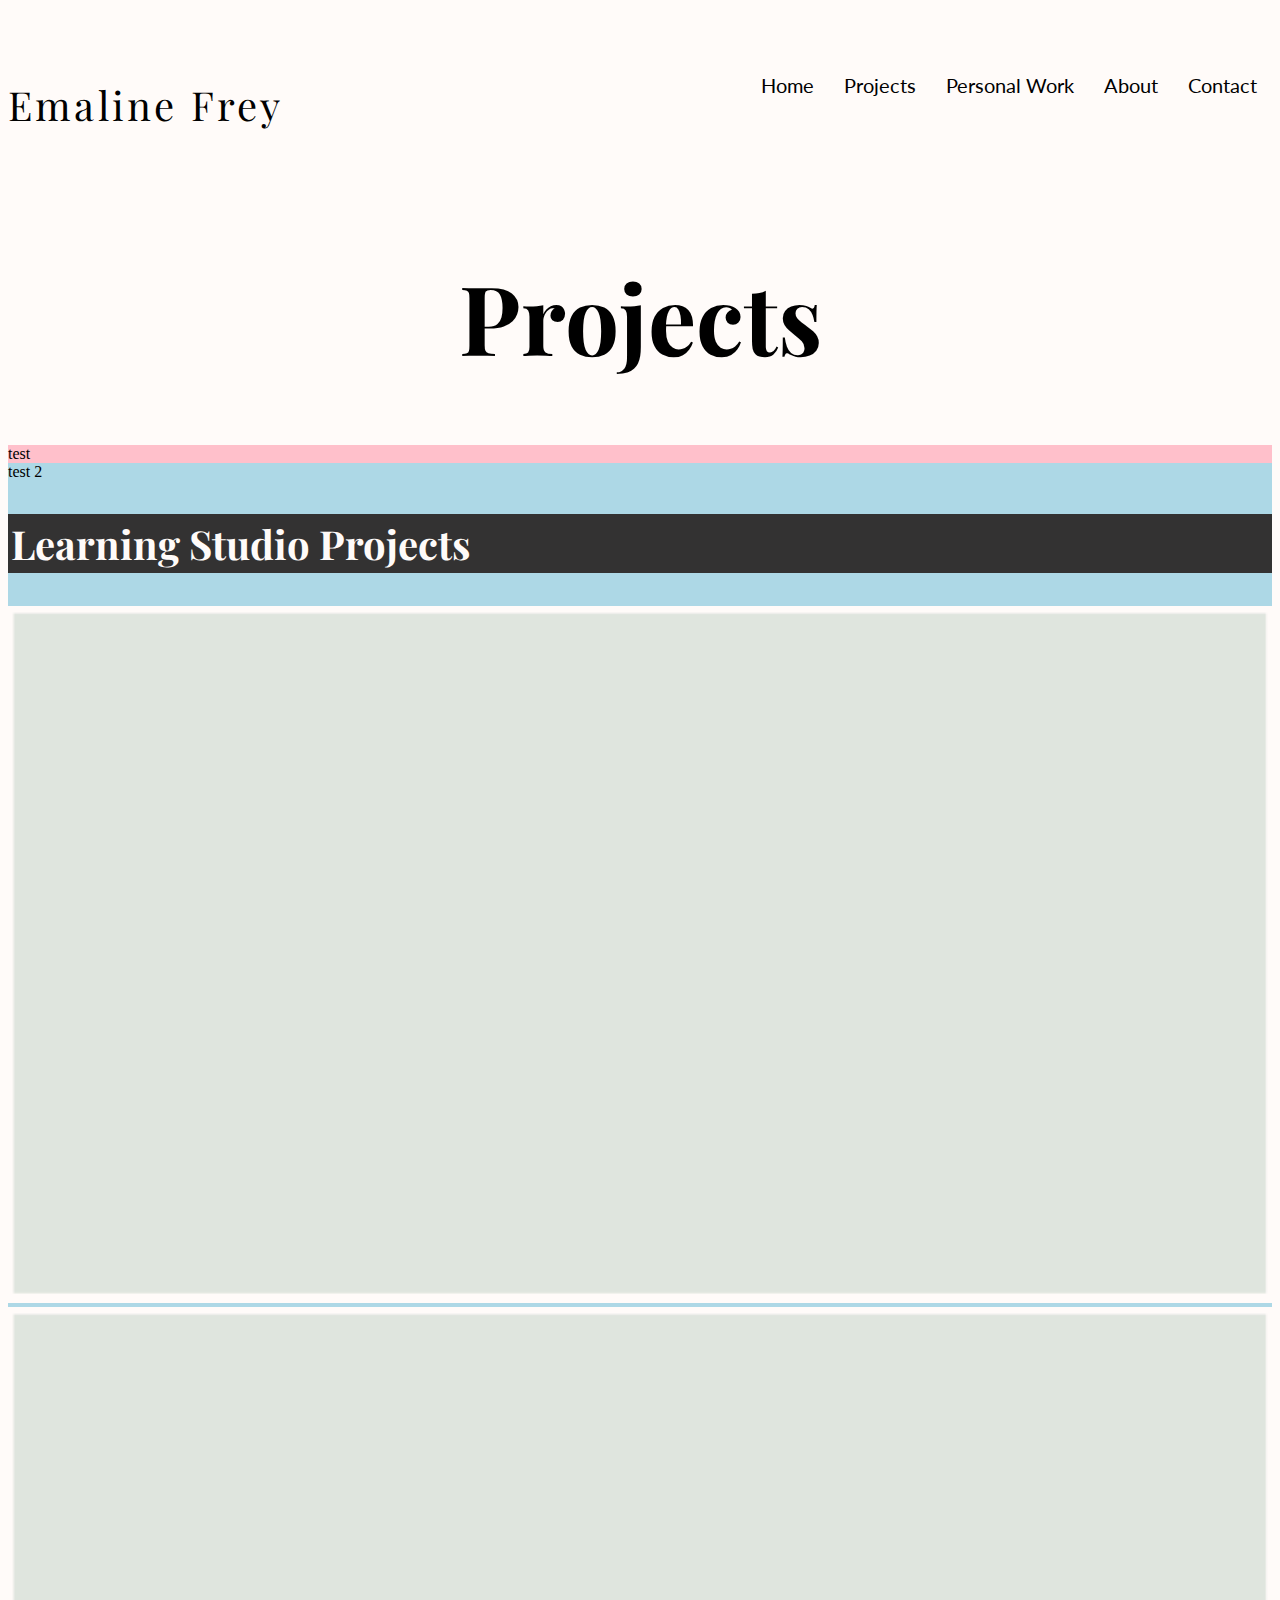
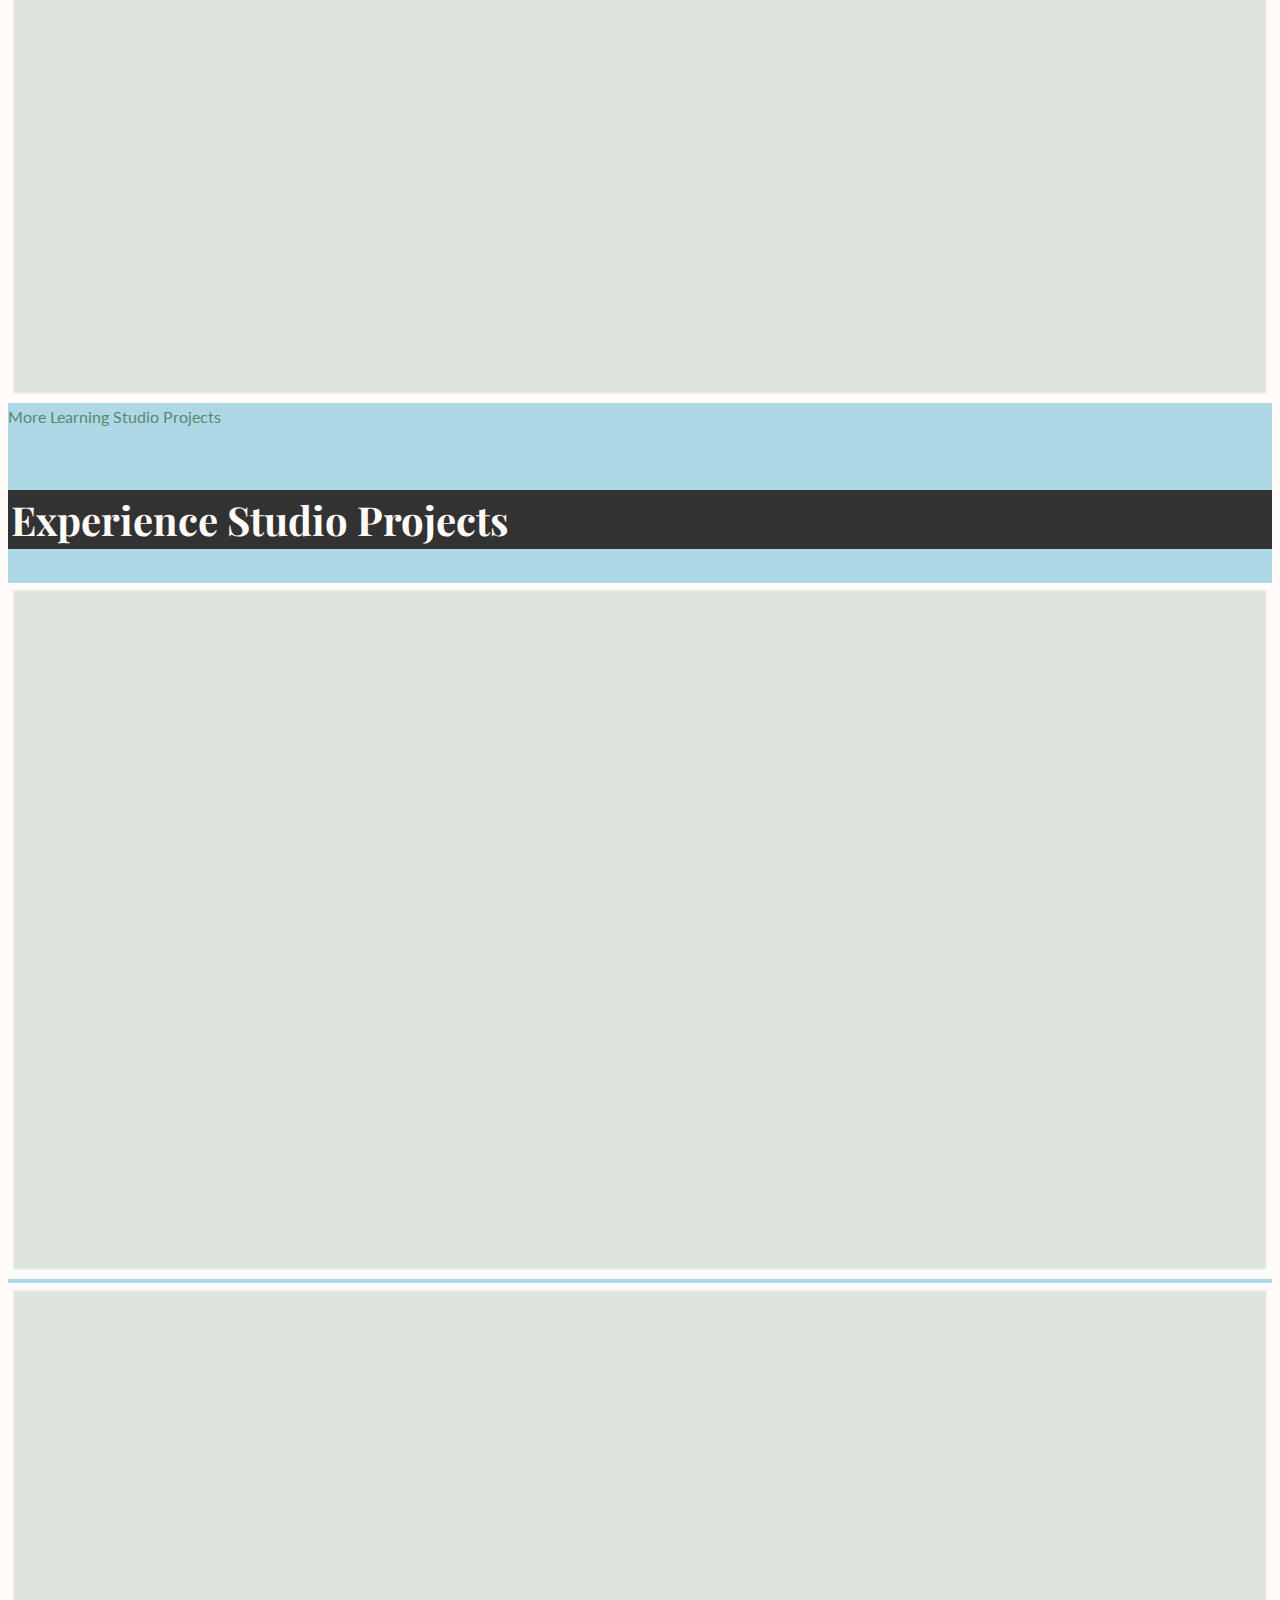
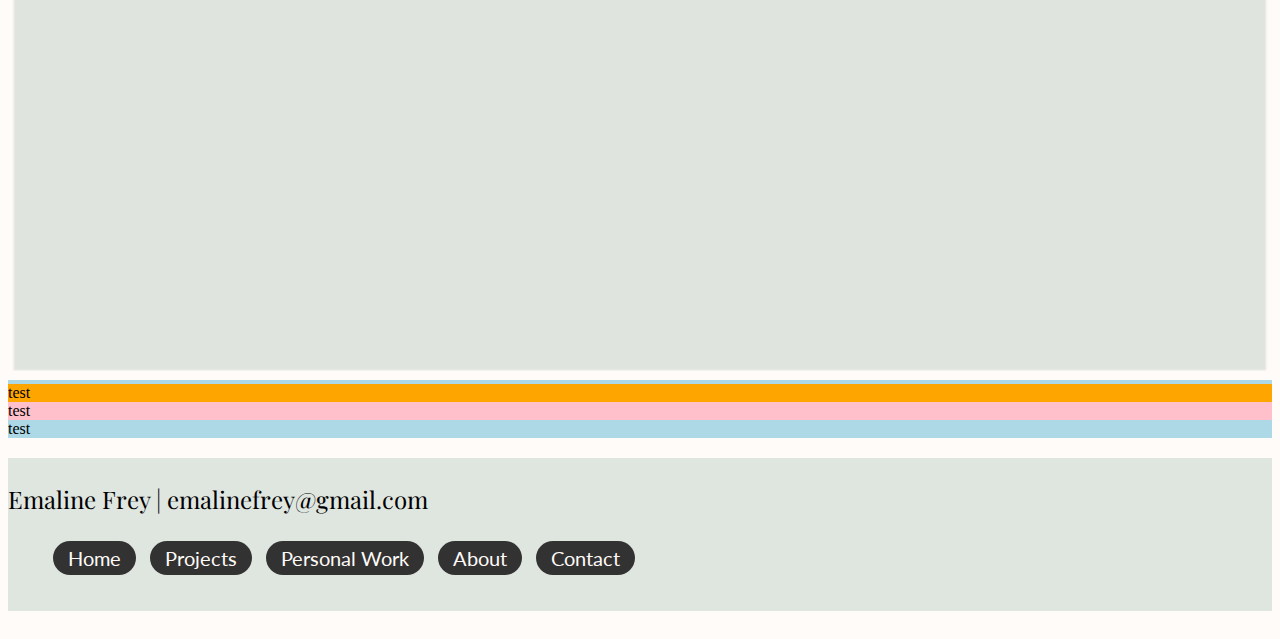
==== projects.html @ 146f3cfd "start on projects" ====
<!DOCTYPE html>
<html>
<head>
	<title>Page Title</title>
	<link rel="icon" type="image/x-icon" href="images/favicon.ico">
	
	<link href='https://fonts.googleapis.com/css?family=Playfair Display|Lato' rel='stylesheet'>
	<meta charset="utf-8">
    <meta name="viewport" content="width=device-width, initial-scale=1">
    <title>Bootstrap demo</title>
    <link href="https://cdn.jsdelivr.net/npm/bootstrap@5.3.2/dist/css/bootstrap.min.css" rel="stylesheet" integrity="sha384-T3c6CoIi6uLrA9TneNEoa7RxnatzjcDSCmG1MXxSR1GAsXEV/Dwwykc2MPK8M2HN" crossorigin="anonymous">
    <link rel="stylesheet" href="stylesheet.css">
</head>
<body>

<header> 
	<div class="container text-center">
  		<div class="row">
  			<div class="col-1"></div>
    		<div class="col-3">
				<a href="index.html"><p class="nav-ef">Emaline Frey</p></a>
			</div>
			<div class="col-7" id="nav-list">
				<ul>
					<li class="nav-text"> <a class="nav-link" href="contact.html">Contact</a></li>

					<li class="nav-text"> <a class="nav-link" href="about.html">About</a></li>

					<li class="nav-text"> <a class="nav-link" href="personal-work.html">Personal Work</a></li>

					<li class="nav-text"> <a class="nav-link" href="projects.html">Projects</a></li>

					<li class="nav-text"> <a class="nav-link"href="index.html">Home</a></li>
				</ul>
			<div class="col-1"></div>
			</div>
		</div>
	</div>
</header>

<h1>Projects</h1>
<div>
	<div class="container" id="project-list">
		<div class="row">
			<div class="col-1" id="red">test</div>
			<div class="col-6" id="blue">test 2
				<h2>Learning Studio Projects</h2>
				<a href="url"><img src="images/blank.png" class="p-img"></a>
				<a href="url"><img src="images/blank.png"class="p-img"></a>
				<a href="url" class="green-link" style="padding-bottom: 20px;">More Learning Studio Projects</a>
				<div class="project-spacer"></div>

				<h2>Experience Studio Projects</h2>
				<a href="url"><img src="images/blank.png" class="p-img"></a>
				<a href="url"><img src="images/blank.png"class="p-img"></a>










			</div>
			<div class="col-1" id="orange">test</div>
			<div class="col-3" id="red">test</div>
			<div class="col-1" id="blue">test</div>
		</div>
	</div>
	
</div>


<footer>
	<div class="container text-center" id="home-page-box">
  		<div class="row">
  			<div class="col-1"></div>
  			<div class="col-10" id="footer-top-bottom"></div>
  			<div class="col-1"></div>
  		</div>
  		<div class="row">
  			<div class="col-1"></div>
  			<div class="col-1" class="footer-space"></div>
  			<div class="col-8" id="footer-h">Emaline Frey | emalinefrey@gmail.com</div>
  			<div class="col-1" class="footer-space"></div>
  			<div class="col-1"></div>
  		</div>
  		<div class="row">
  			<div class="col-1"></div>
  			<div class="col-2" id="footer-space"></div>
  			<div class="col-6" id="footer-ul">
  				<ul>
					<li class="footer-text"> <a class="footer-link"href="index.html">Home</a></li>

					<li class="footer-text"> <a class="footer-link" href="projects.html">Projects</a></li>

					<li class="footer-text"> <a class="footer-link" href="personal-work.html">Personal Work</a></li>

					<li class="footer-text"> <a class="footer-link" href="about.html">About</a></li>

					<li class="footer-text"> <a class="footer-link" href="contact.html">Contact</a></li>
				</ul>
  			</div>
  			<div class="col-2" id="footer-space"></div>
  			<div class="col-1"></div>
  		</div>
  		<div class="row">
  			<div class="col-1"></div>
  			<div class="col-10" id="footer-top-bottom"></div>
  			<div class="col-1"></div>
  		</div>
  	</div>
</footer>


</body>
</html>
---- stylesheet.css ----
/* -------------------------Colors --------------------
	#FFFBF9 : Background
	#333232 : Dark grey accent
	#DFE5DF : light green
	#C0CBC0 : mid green
	#5B866F : Dark Green 
	-----------------------------------------------------*/ 

body{
	background-color: #FFFBF9;}

h1{
	font-size: 96px;
	font-family: 'Playfair Display';
	text-align: center;
}
h2{
	background-color: #333232;
	padding: 3px;
	font-size: 40px;
	font-family: 'Playfair Display';
	color: #FFFBF9;
}

p{}

a{
	text-decoration: none;
	color: inherit;}

#red{
	background-color: pink;
}
#blue{
	background-color: lightblue;
}
#orange{
	background-color: orange;
}

/* ------------------------Nav bar----------------------- */
.nav-ef{
	font-family: 'Playfair Display';font-size: 40px;
	letter-spacing: .2rem;
	float: left;}
#nav-list{
	padding: 10px 0px;
	font-size: 20px;
	font-family: 'Lato'}
.nav-text{
	font-size: 20px;
	float: right;
	list-style-type: none;}
a.nav-link{
	font-size: 20px;
	padding: 5px 15px;
	float: right;}
a.nav-link:hover{
	font-size: 20px;
	background-color: #C0CBC0;}
header{
	padding: 30px 0px 30px 0px;
	height: 120px;}

/* -----------------box on the home page---------------*/
#home-page-box{
	background-color: #DFE5DF;
}
#home-page-box-h {
	font-size: 64px;
	font-family: 'Playfair Display';
	text-align: center;
	padding: 0px 60px;}
#home-page-box-p {
	font-size: 24px;
	font-family: 'Lato';
	text-align: center;
	padding-top: 50px;}
#home-page-box-top{
	height: 170px;}
/* ------------------Footer------------------------------*/
footer{
	padding: 20px 0px;
}

/*test*/
#footer-h{
	background-color: #DFE5DF;
	font-size: 24px;
	font-family: 'Playfair Display';
	padding-top: 5px;
}
#footer-ul{
	padding: 10px 30px 0px 0px;
	
}
/*padding: 5px 133.5px;*/

.footer-link{
	background-color: #DFE5DF;

}
#footer-space{
	background-color: #DFE5DF;
	
}

.footer-text{
	list-style-type: none;
	
	background-color: #333232;
	padding: 5px 15px 5px 15px;
	margin: 0px 5px 0px 5px;
	border-radius: 20px;
	font-family: 'Lato';
	font-size: 20px;
	display: inline-block;
}

.footer-link{
	background-color: #333232;
	color: #FFFBF9;
}

#footer-top-bottom{
	height: 20px;
}

/*------------------------Projects--------------------*/
.sticky {
  position: fixed;
  top: 0;
  width: 100%
}

.p-img{
	width: 100%;
}
.p-imgc{
  max-width: 630px;
  margin: auto;
  border: 3px solid #73AD21;
}
a.green-link{
	color: #5B866F;
	text-decoration: none;
	font-family: 'Lato';
}
a.green-link:hover{
	text-decoration: underline;
}

.project-spacer{
	height: 30px;
}
/*------------------Contact------------------------------*/
a#linkedin{
	color: #5B866F;
	text-decoration: none;
}

a#linkedin:hover{
	text-decoration: underline;
}

.contact-spacer{
	height: 0px;
}

#contact-page-box-h{
	font-size: 96px;
	font-family: 'Playfair Display';
}
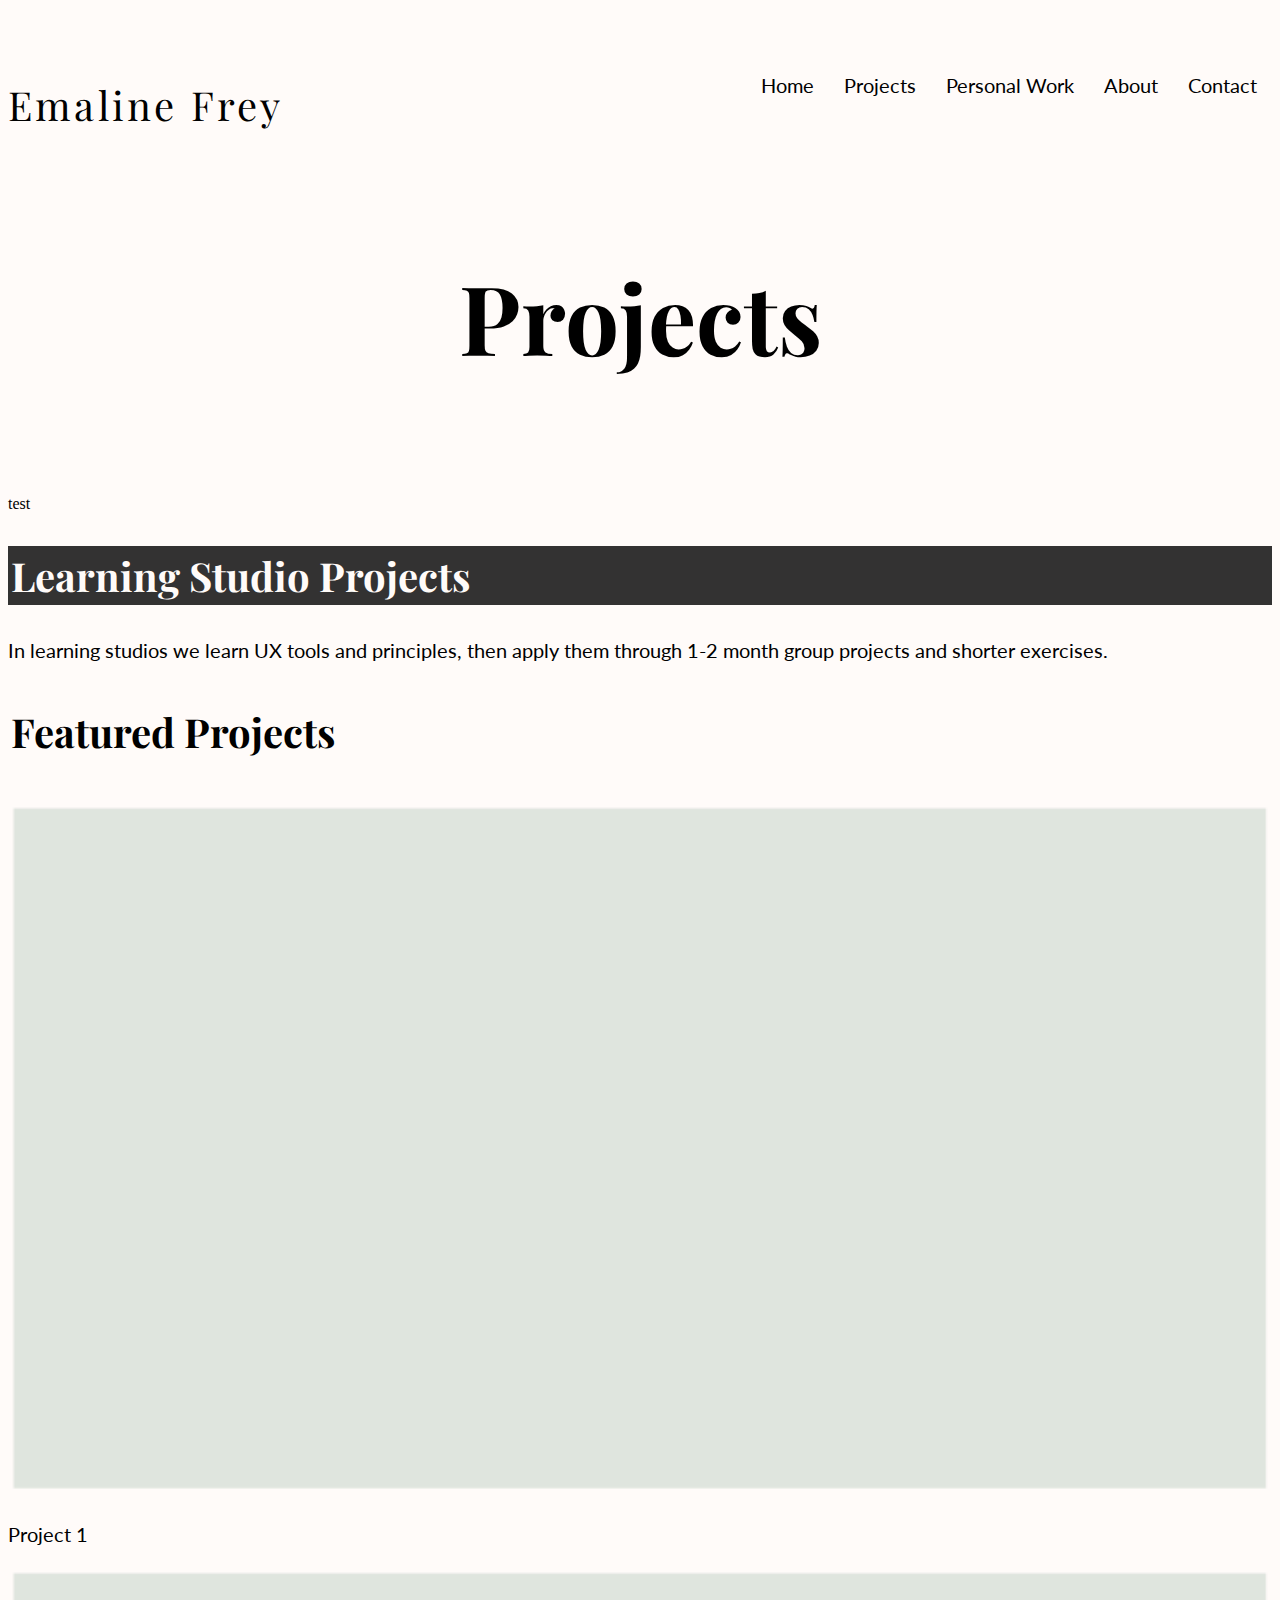
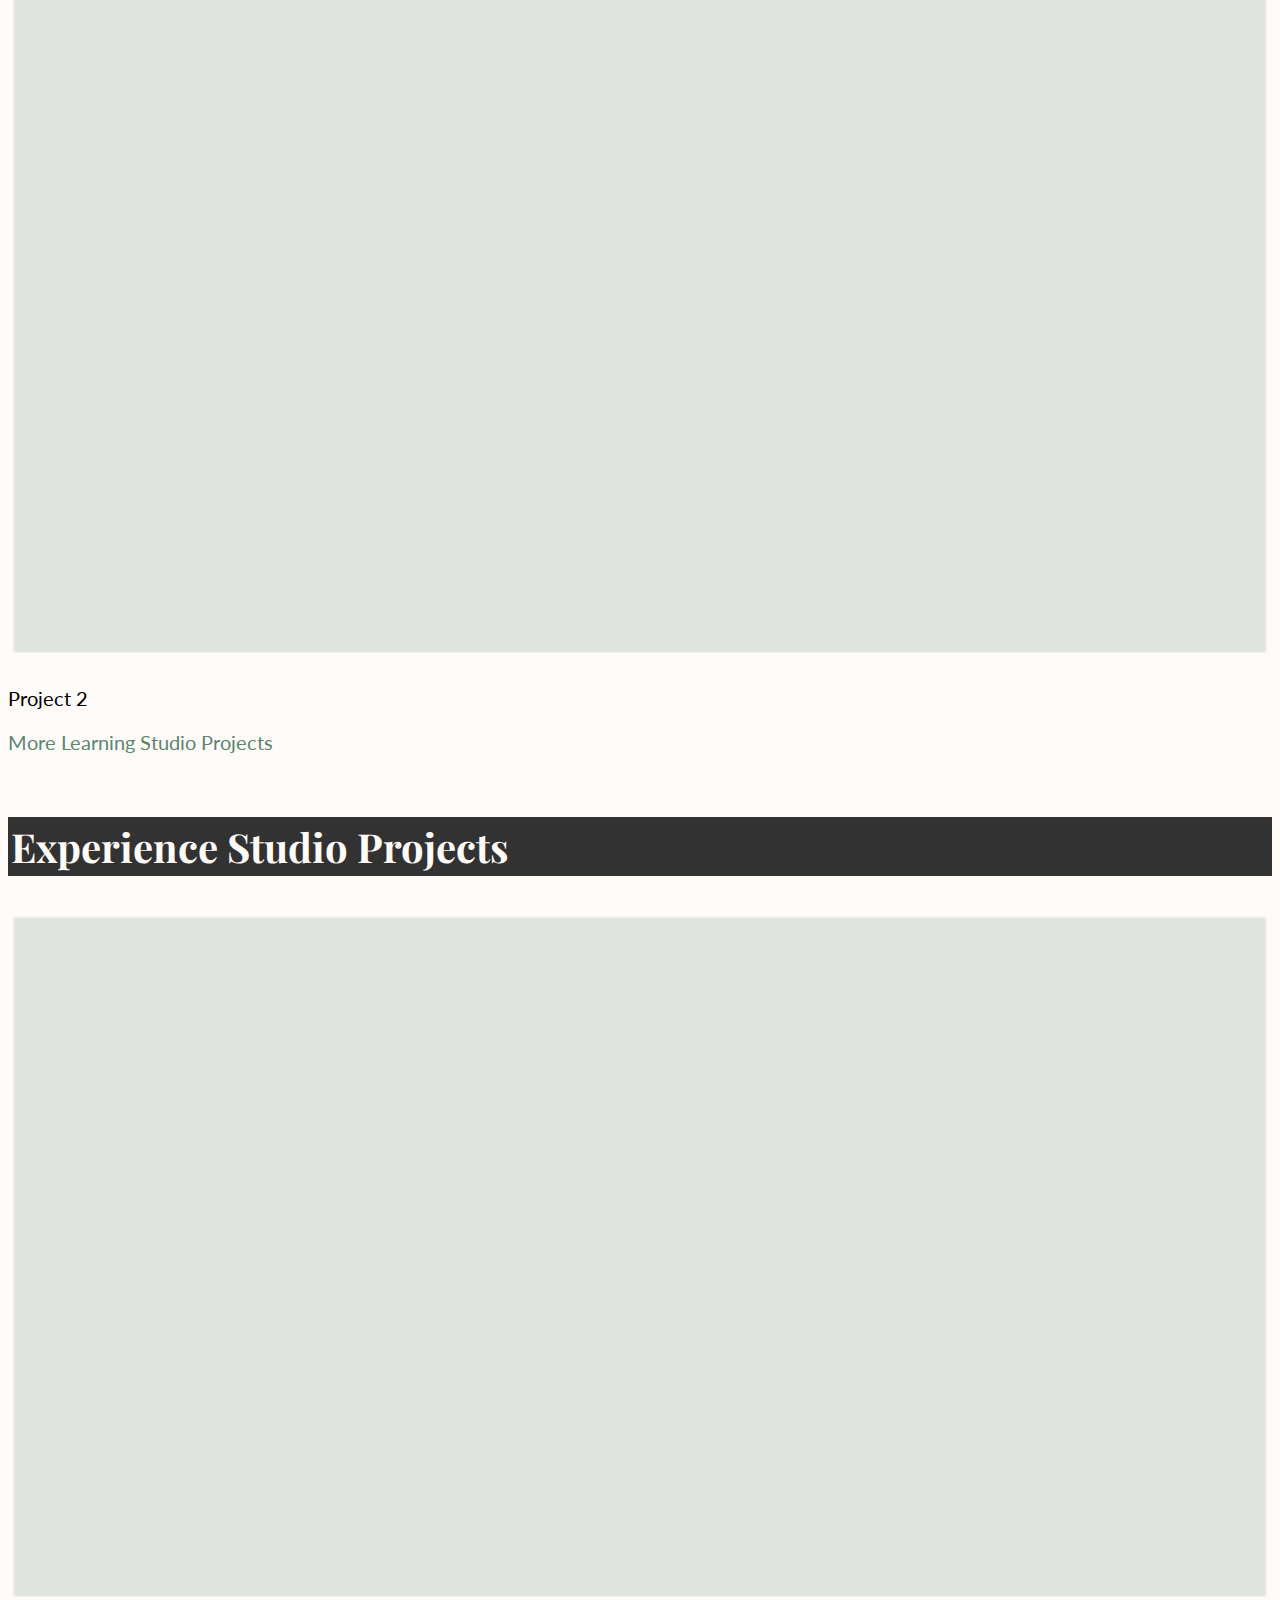
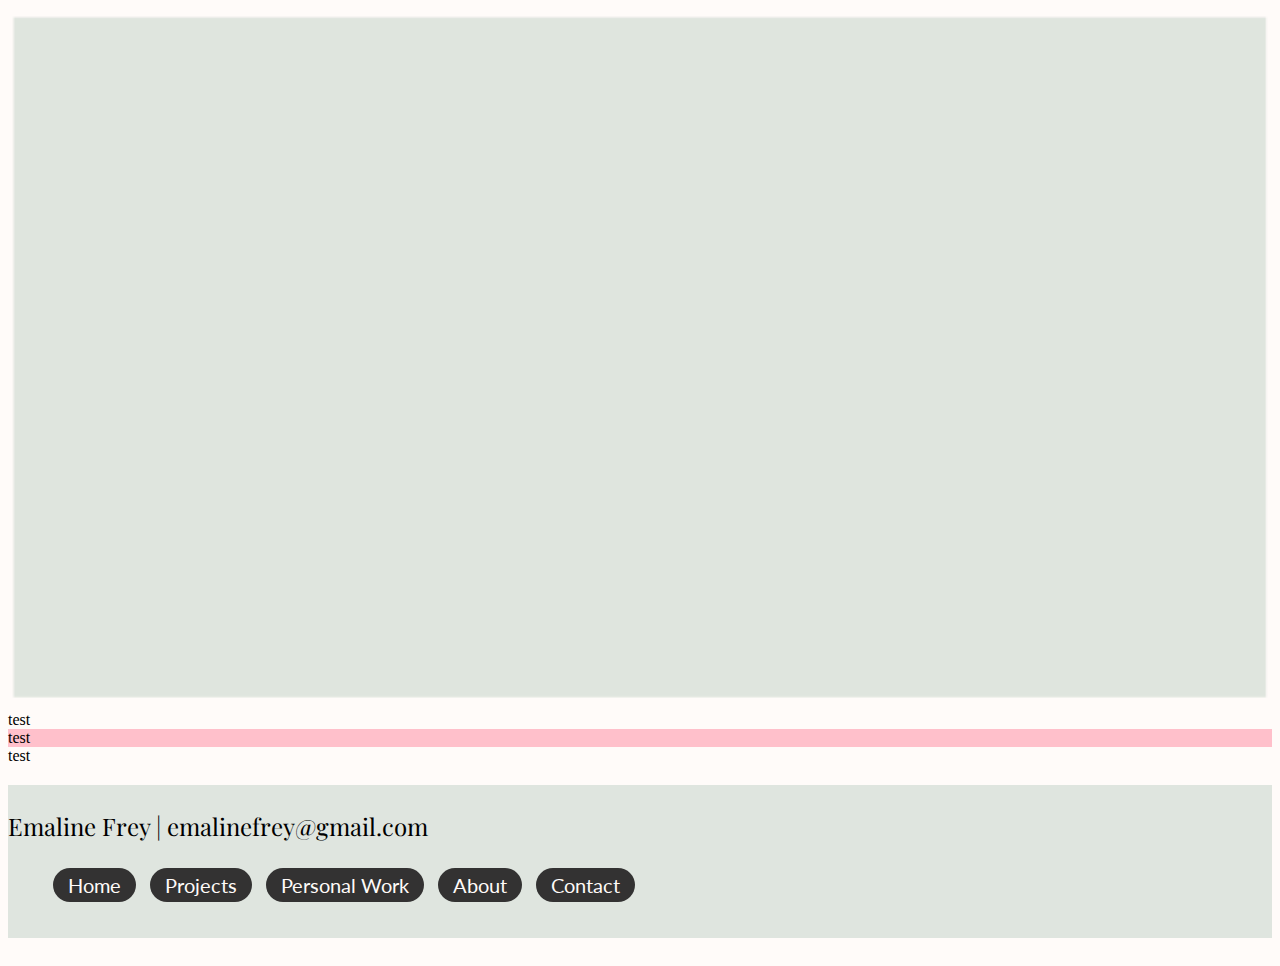
==== commit d2dc078c: "more project stuff" ====
--- a/projects.html
+++ b/projects.html
@@ -42,13 +42,23 @@
 <div>
 	<div class="container" id="project-list">
 		<div class="row">
-			<div class="col-1" id="red">test</div>
-			<div class="col-6" id="blue">test 2
+			<div class="col-1">test</div>
+			<div class="col-6" >
 				<h2>Learning Studio Projects</h2>
-				<a href="url"><img src="images/blank.png" class="p-img"></a>
-				<a href="url"><img src="images/blank.png"class="p-img"></a>
-				<a href="url" class="green-link" style="padding-bottom: 20px;">More Learning Studio Projects</a>
-				<div class="project-spacer"></div>
+				<p>In learning studios we learn UX tools and principles, then apply them through 1-2 month group projects and shorter exercises.</p>
+				<h3>Featured Projects</h3>
+				<div>
+					<div>
+						<a href="url"><img src="images/blank.png" class="p-img"></a>
+						<p>Project 1</p>
+					</div>
+					<div>
+						<a href="url"><img src="images/blank.png"class="p-img"></a>
+						<p>Project 2</p>
+					</div>
+					<a href="url" class="green-link" style="padding-bottom: 20px;">More Learning Studio Projects</a>
+					<div class="project-spacer"></div>
+				</div>
 
 				<h2>Experience Studio Projects</h2>
 				<a href="url"><img src="images/blank.png" class="p-img"></a>
@@ -64,9 +74,9 @@
 
 
 			</div>
-			<div class="col-1" id="orange">test</div>
+			<div class="col-1" i>test</div>
 			<div class="col-3" id="red">test</div>
-			<div class="col-1" id="blue">test</div>
+			<div class="col-1" >test</div>
 		</div>
 	</div>
 	
--- a/stylesheet.css
+++ b/stylesheet.css
@@ -13,6 +13,7 @@
 	font-size: 96px;
 	font-family: 'Playfair Display';
 	text-align: center;
+	padding: 0px 0px 50px;
 }
 h2{
 	background-color: #333232;
@@ -21,8 +22,17 @@
 	font-family: 'Playfair Display';
 	color: #FFFBF9;
 }
+h3{
+	padding: 3px;
+	font-size: 40px;
+	font-family: 'Playfair Display';
+}
 
-p{}
+p{
+	font-size: 20px;
+	font-family: 'Lato';
+	text-align: left;
+}
 
 a{
 	text-decoration: none;
@@ -145,6 +155,7 @@
 	color: #5B866F;
 	text-decoration: none;
 	font-family: 'Lato';
+	font-size: 20px;
 }
 a.green-link:hover{
 	text-decoration: underline;
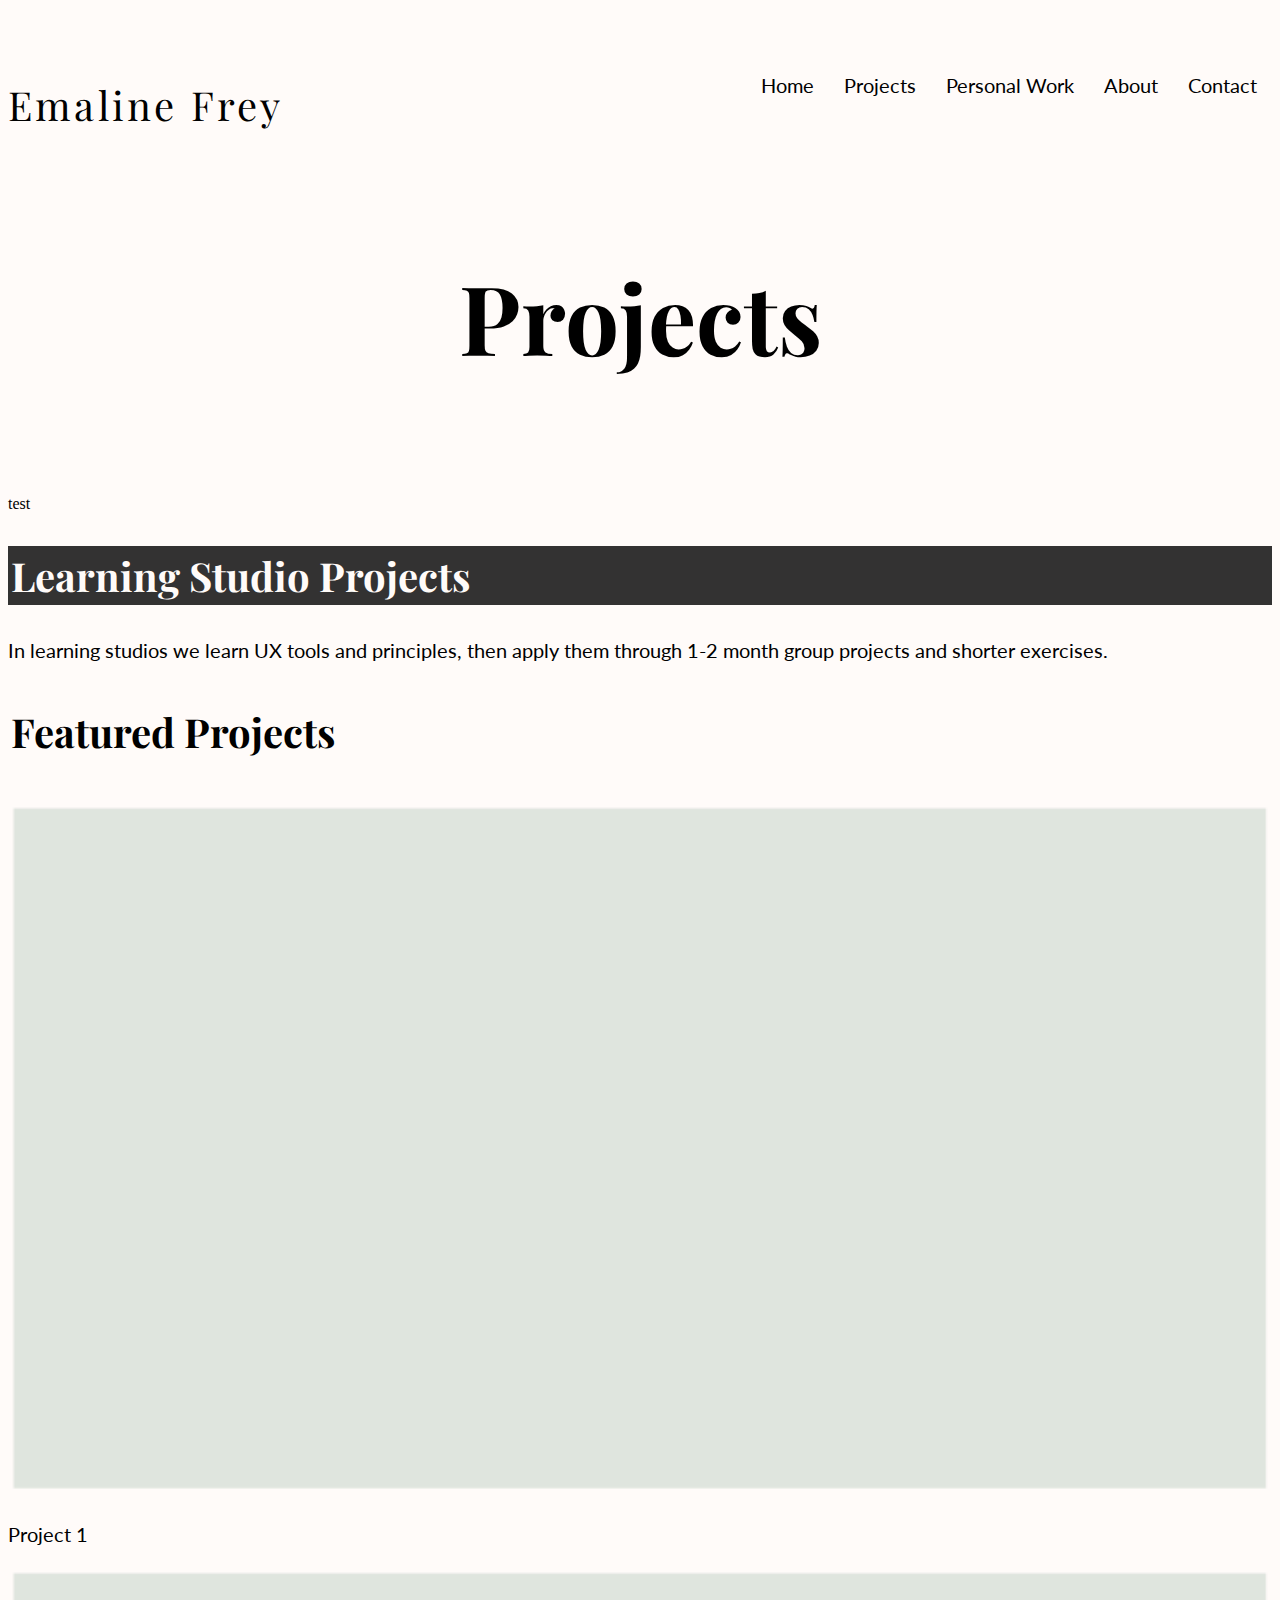
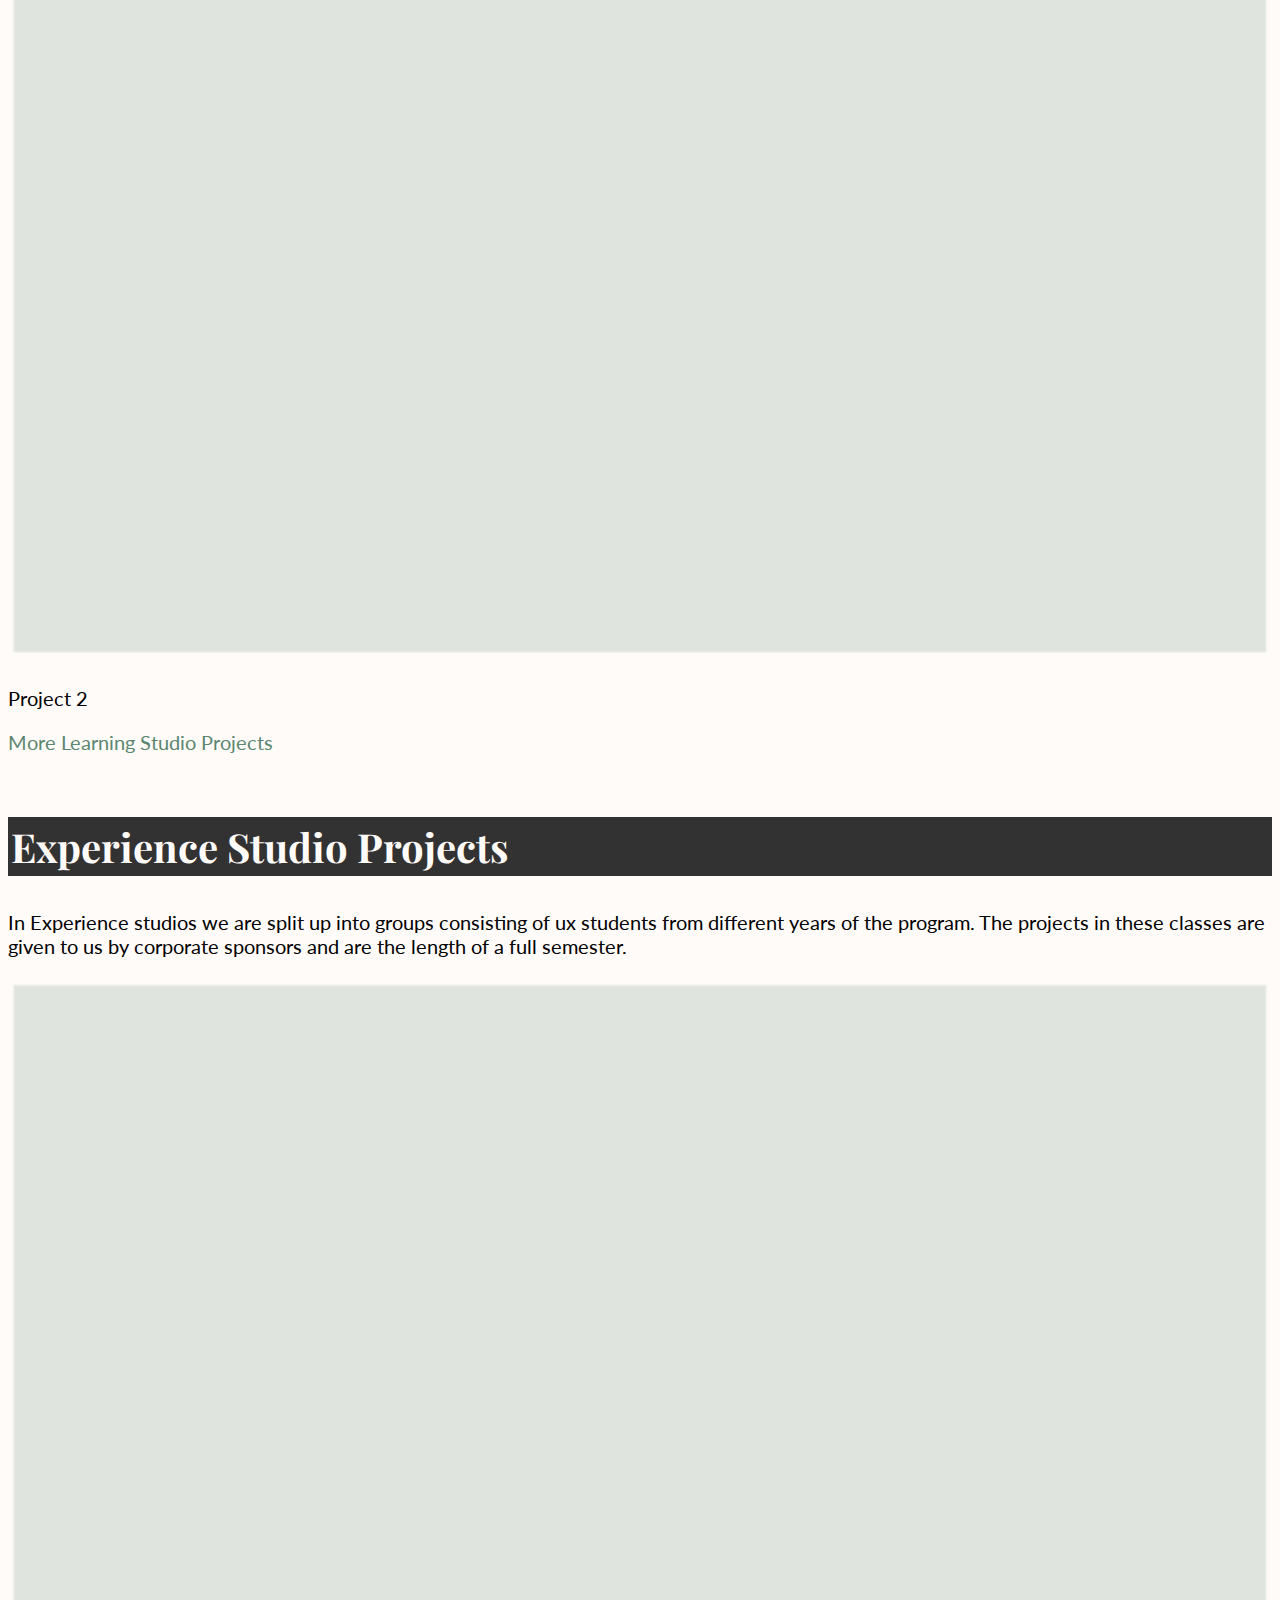
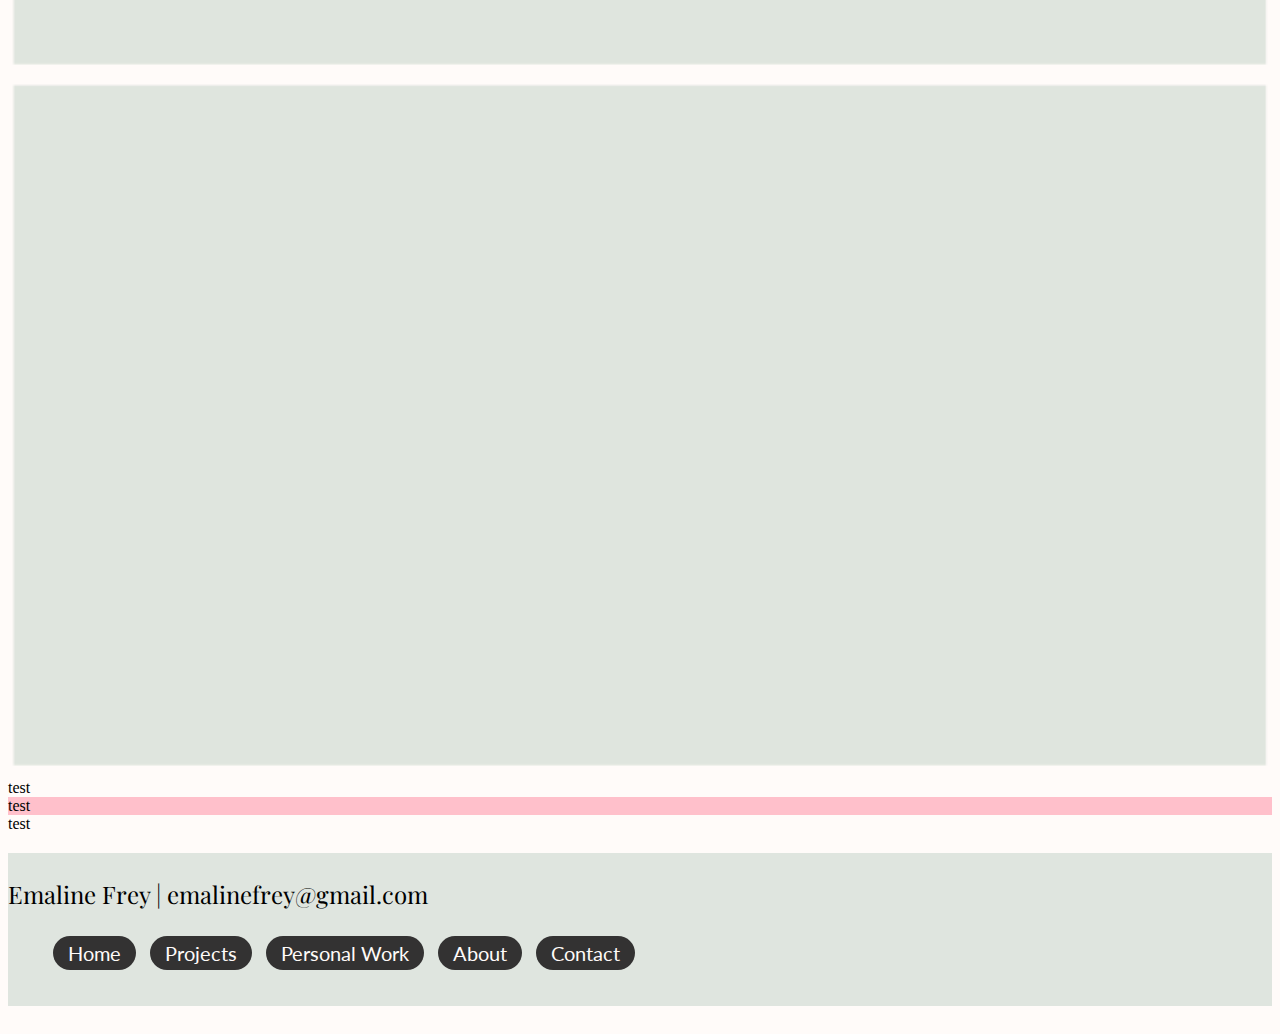
==== commit 2799f620: "made email in footer a link" ====
--- a/projects.html
+++ b/projects.html
@@ -44,7 +44,7 @@
 		<div class="row">
 			<div class="col-1">test</div>
 			<div class="col-6" >
-				<h2>Learning Studio Projects</h2>
+				<h2 id="grey-bkg">Learning Studio Projects</h2>
 				<p>In learning studios we learn UX tools and principles, then apply them through 1-2 month group projects and shorter exercises.</p>
 				<h3>Featured Projects</h3>
 				<div>
@@ -61,6 +61,7 @@
 				</div>
 
 				<h2>Experience Studio Projects</h2>
+				<p>In Experience studios we are split up into groups consisting of ux students from different years of the program. The projects in these classes are given to us by corporate sponsors and are the length of a full semester.</p>
 				<a href="url"><img src="images/blank.png" class="p-img"></a>
 				<a href="url"><img src="images/blank.png"class="p-img"></a>
 
@@ -93,7 +94,7 @@
   		<div class="row">
   			<div class="col-1"></div>
   			<div class="col-1" class="footer-space"></div>
-  			<div class="col-8" id="footer-h">Emaline Frey | emalinefrey@gmail.com</div>
+  			<div class="col-8" id="footer-h">Emaline Frey | <a class="ul" href="mailto: emalinefrey@gmail.com">emalinefrey@gmail.com</a></div>
   			<div class="col-1" class="footer-space"></div>
   			<div class="col-1"></div>
   		</div>
--- a/stylesheet.css
+++ b/stylesheet.css
@@ -22,6 +22,7 @@
 	font-family: 'Playfair Display';
 	color: #FFFBF9;
 }
+
 h3{
 	padding: 3px;
 	font-size: 40px;
@@ -46,6 +47,10 @@
 }
 #orange{
 	background-color: orange;
+}
+
+a.ul:hover{
+	text-decoration: underline;
 }
 
 /* ------------------------Nav bar----------------------- */
@@ -80,7 +85,8 @@
 	font-size: 64px;
 	font-family: 'Playfair Display';
 	text-align: center;
-	padding: 0px 60px;}
+	padding: 0px 60px;
+	color: black;}
 #home-page-box-p {
 	font-size: 24px;
 	font-family: 'Lato';
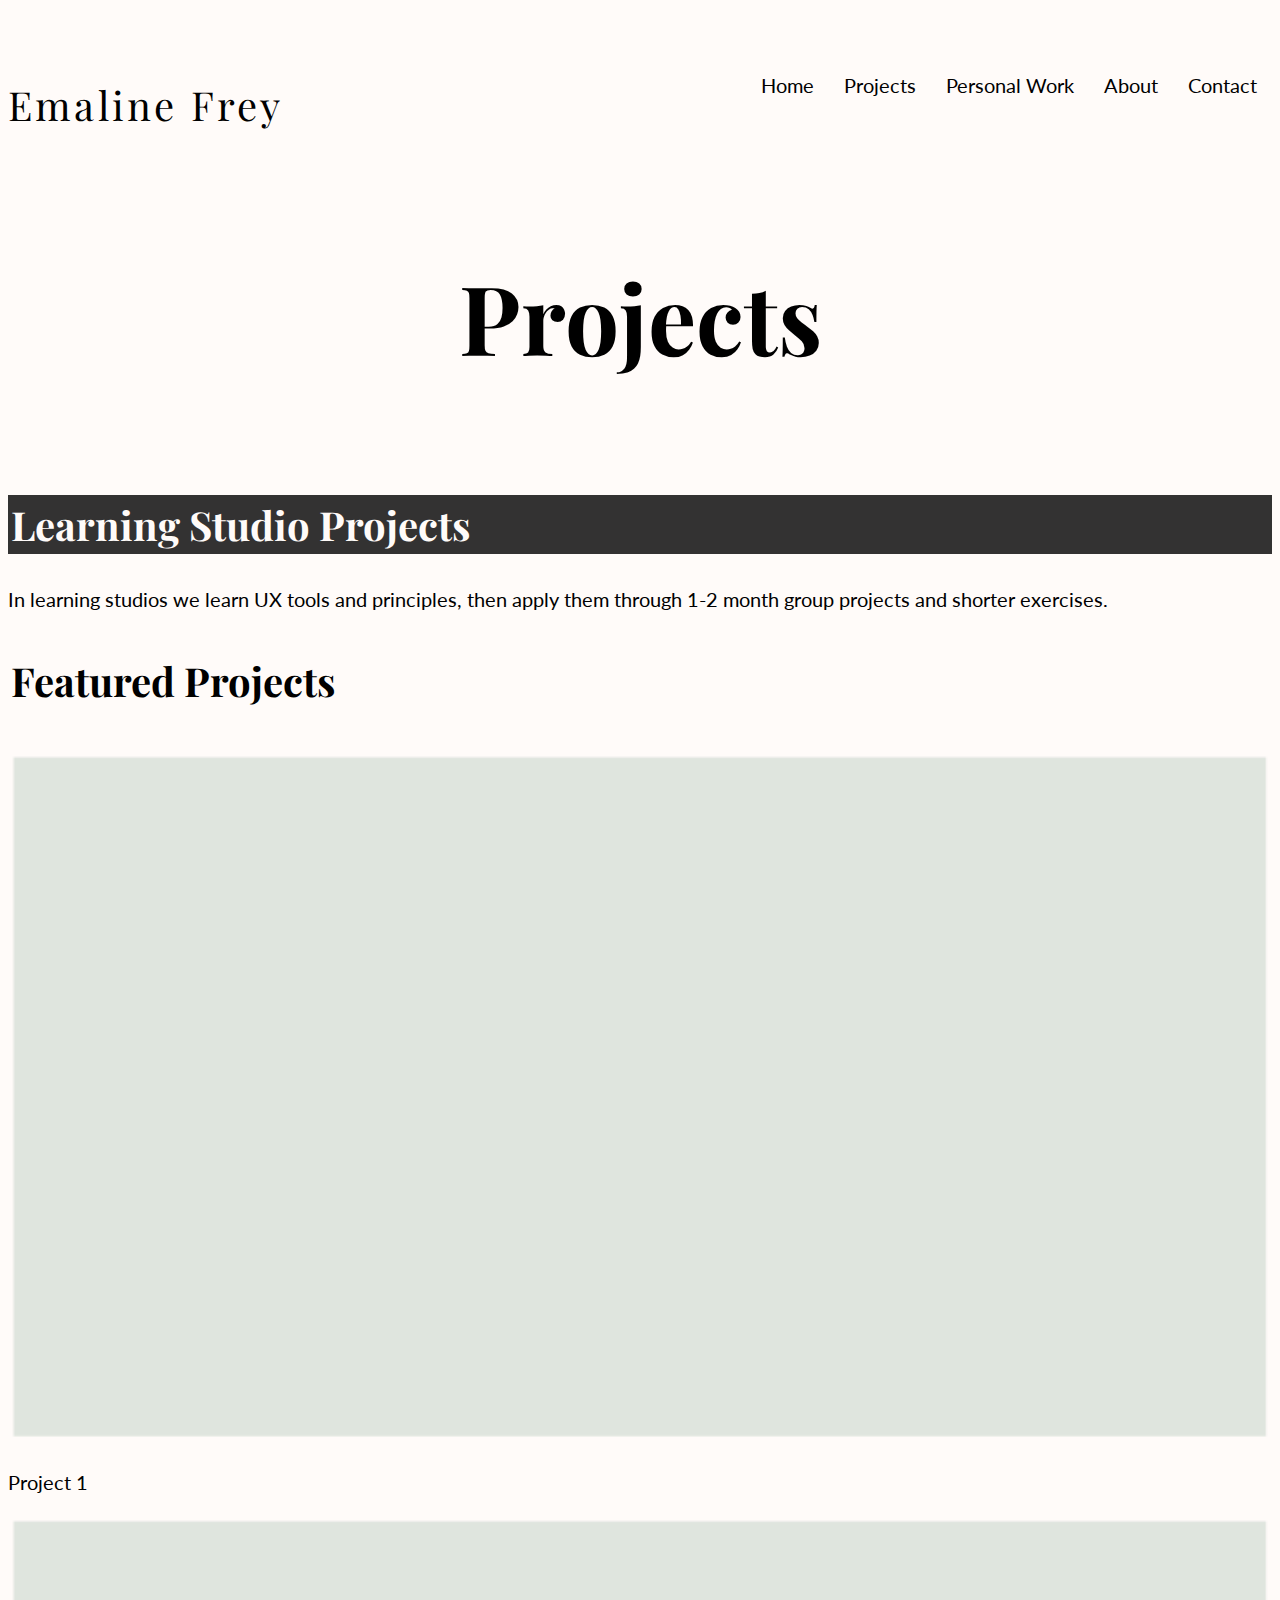
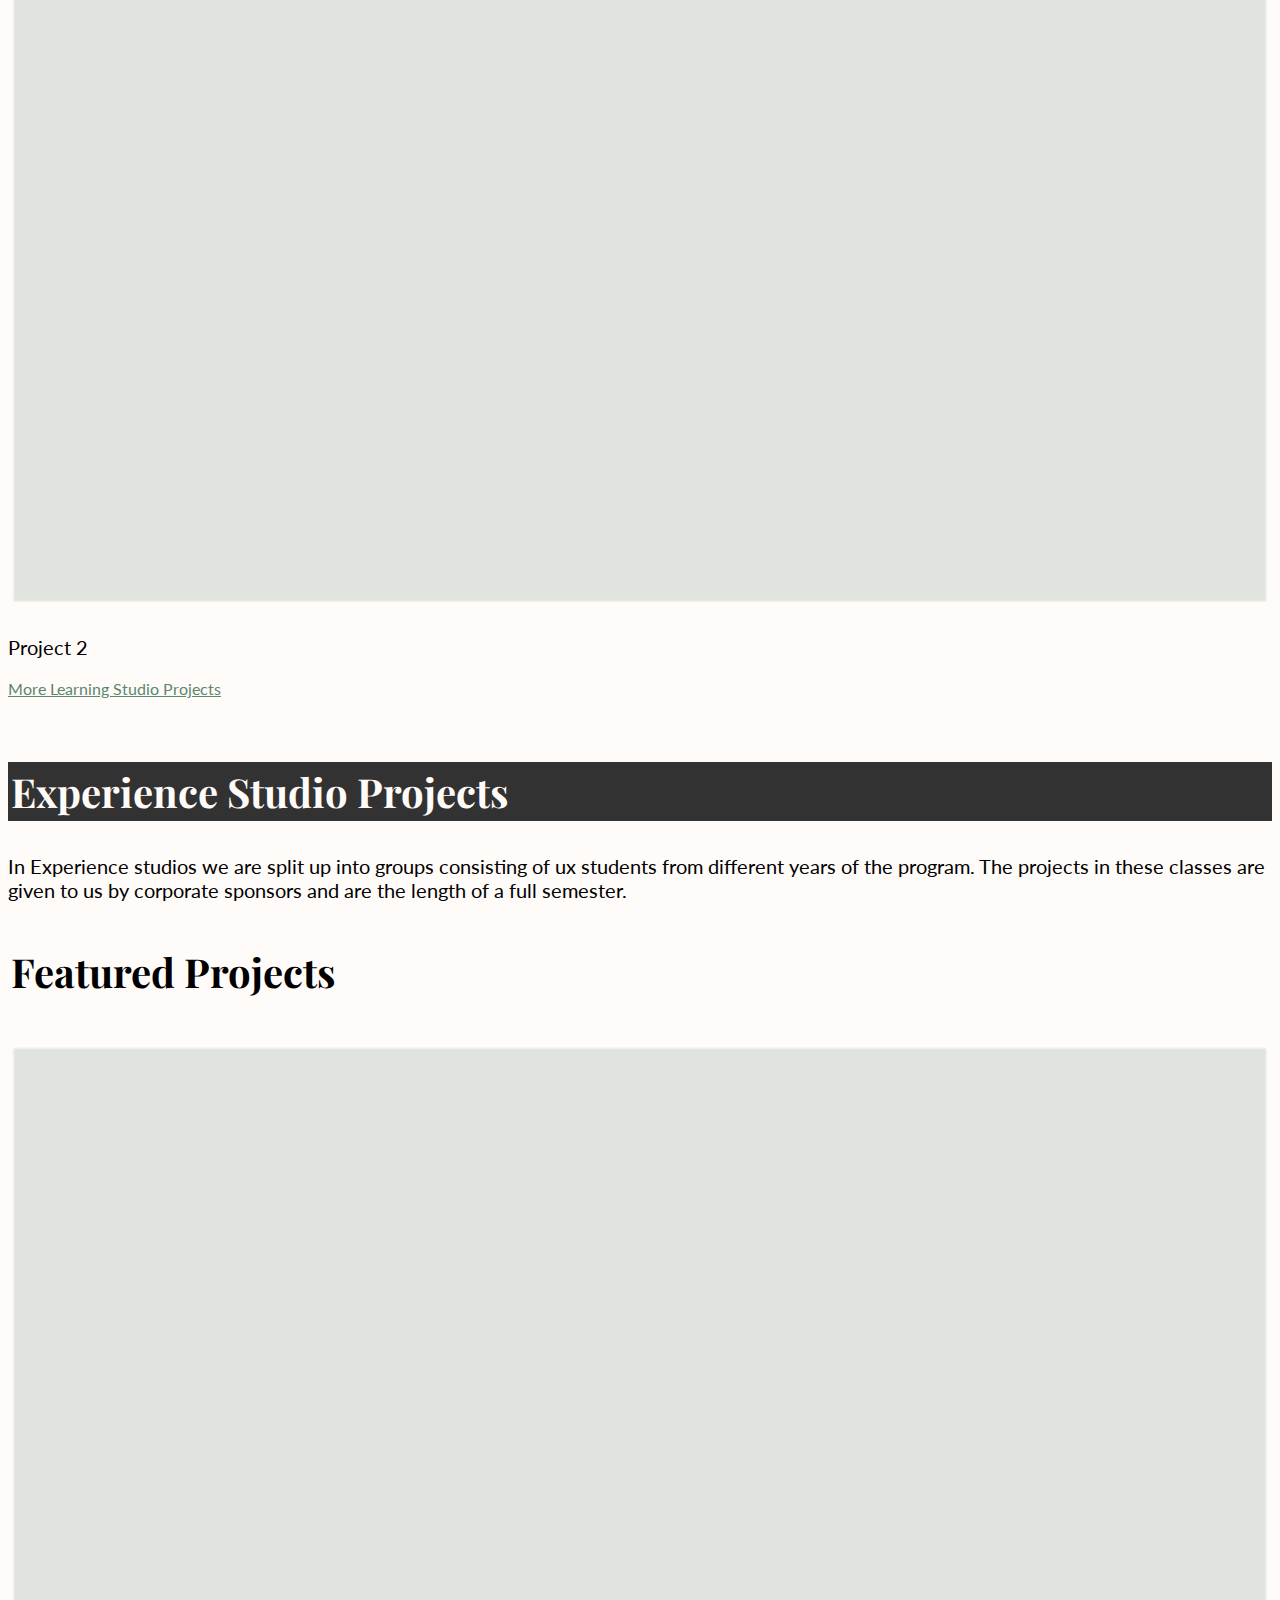
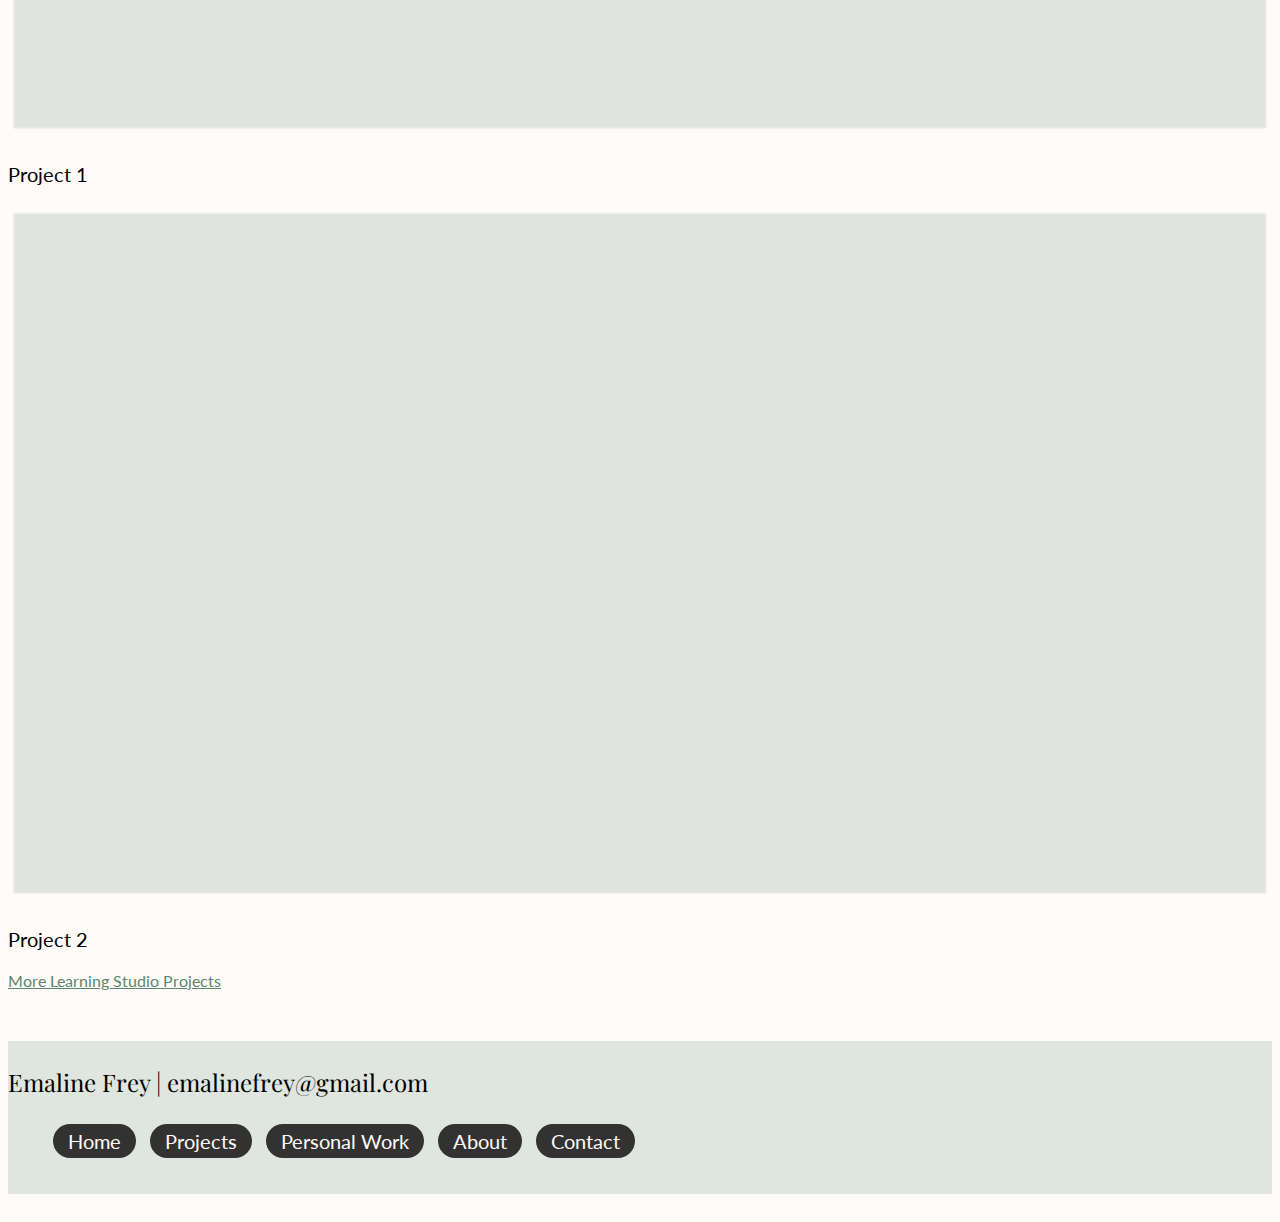
==== commit ee6d2eb2: "a" ====
--- a/projects.html
+++ b/projects.html
@@ -42,28 +42,43 @@
 <div>
 	<div class="container" id="project-list">
 		<div class="row">
-			<div class="col-1">test</div>
-			<div class="col-6" >
+			<div class="col-1"></div>
+			<div class="col-10" >
 				<h2 id="grey-bkg">Learning Studio Projects</h2>
 				<p>In learning studios we learn UX tools and principles, then apply them through 1-2 month group projects and shorter exercises.</p>
 				<h3>Featured Projects</h3>
-				<div>
-					<div>
+				<div class="container" >
+					<div class="row">
+					<div class="col-6">
 						<a href="url"><img src="images/blank.png" class="p-img"></a>
 						<p>Project 1</p>
 					</div>
-					<div>
+					<div class="col-6">
 						<a href="url"><img src="images/blank.png"class="p-img"></a>
 						<p>Project 2</p>
 					</div>
 					<a href="url" class="green-link" style="padding-bottom: 20px;">More Learning Studio Projects</a>
 					<div class="project-spacer"></div>
 				</div>
+				</div>
 
 				<h2>Experience Studio Projects</h2>
 				<p>In Experience studios we are split up into groups consisting of ux students from different years of the program. The projects in these classes are given to us by corporate sponsors and are the length of a full semester.</p>
-				<a href="url"><img src="images/blank.png" class="p-img"></a>
-				<a href="url"><img src="images/blank.png"class="p-img"></a>
+				<h3>Featured Projects</h3>
+				<div class="container" >
+					<div class="row">
+					<div class="col-6">
+						<a href="url"><img src="images/blank.png" class="p-img"></a>
+						<p>Project 1</p>
+					</div>
+					<div class="col-6">
+						<a href="url"><img src="images/blank.png"class="p-img"></a>
+						<p>Project 2</p>
+					</div>
+					<a href="url" class="green-link" style="padding-bottom: 20px;">More Learning Studio Projects</a>
+					<div class="project-spacer"></div>
+				</div>
+				</div>
 
 
 
@@ -75,9 +90,9 @@
 
 
 			</div>
-			<div class="col-1" i>test</div>
-			<div class="col-3" id="red">test</div>
-			<div class="col-1" >test</div>
+			<div class="col-1" ></div>
+			
+			<div class="col-1" ></div>
 		</div>
 	</div>
 	
--- a/stylesheet.css
+++ b/stylesheet.css
@@ -29,10 +29,16 @@
 	font-family: 'Playfair Display';
 }
 
+h4{
+	padding: 3px;
+	font-size: 30px;
+	font-family: 'Playfair Display';
+}
+
 p{
 	font-size: 20px;
 	font-family: 'Lato';
-	text-align: left;
+	
 }
 
 a{
@@ -47,6 +53,10 @@
 }
 #orange{
 	background-color: orange;
+}
+
+.green-bkg{
+	background-color: darkred;
 }
 
 a.ul:hover{
@@ -85,13 +95,13 @@
 	font-size: 64px;
 	font-family: 'Playfair Display';
 	text-align: center;
-	padding: 0px 60px;
+	padding: 0px 40px;
 	color: black;}
 #home-page-box-p {
 	font-size: 24px;
 	font-family: 'Lato';
 	text-align: center;
-	padding-top: 50px;}
+	padding-top: 30px;}
 #home-page-box-top{
 	height: 170px;}
 /* ------------------Footer------------------------------*/
@@ -159,9 +169,9 @@
 }
 a.green-link{
 	color: #5B866F;
-	text-decoration: none;
-	font-family: 'Lato';
-	font-size: 20px;
+	text-decoration: underline;
+	font-family: 'Lato';
+	font-size: 16px;
 }
 a.green-link:hover{
 	text-decoration: underline;
@@ -169,6 +179,26 @@
 
 .project-spacer{
 	height: 30px;
+}
+
+.h4-link{
+	padding: 3px;
+	font-size: 30px;
+	font-family: 'Playfair Display';
+
+}
+
+.h4-link:hover {
+	text-decoration: underline;
+}
+
+ul#side-bar{
+	background-color: #DFE5DF;
+	padding: 10px;
+	list-style-type: circle;
+	list-style-position: inside;
+	
+
 }
 /*------------------Contact------------------------------*/
 a#linkedin{
